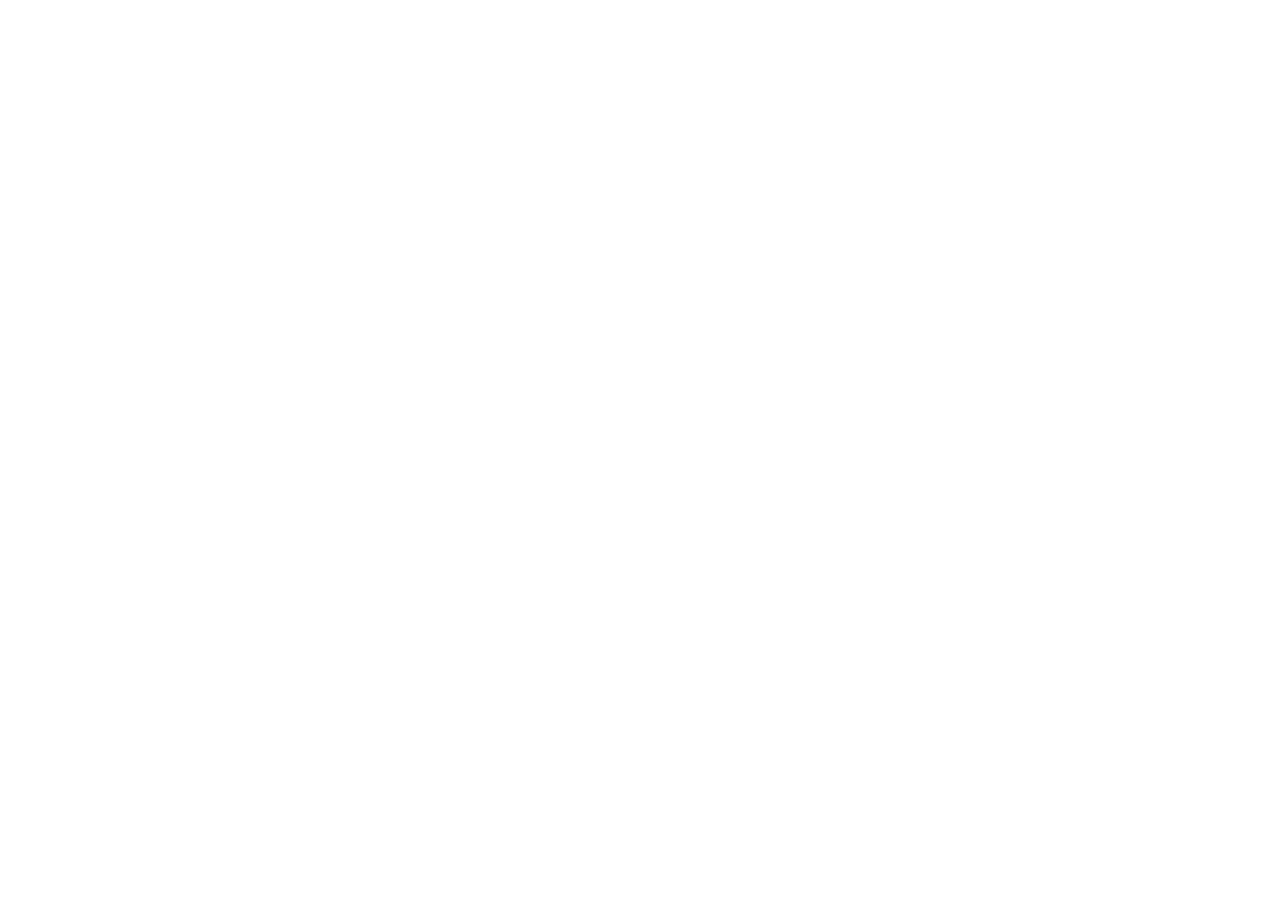
==== docs/index.html @ 488cc6a3 "docs agregado" ====
<!doctype html><html lang="en"><head><meta charset="utf-8"/><link rel="icon" href="/favicon.ico"/><meta name="viewport" content="width=device-width,initial-scale=1"/><meta name="theme-color" content="#000000"/><meta name="description" content="Web site created using create-react-app"/><link rel="apple-touch-icon" href="/logo192.png"/><link rel="manifest" href="/manifest.json"/><link rel="stylesheet" href="https://cdnjs.cloudflare.com/ajax/libs/animate.css/4.1.1/animate.min.css"/><title>GifsExpertApp</title><link href="/static/css/main.ebbca5ce.chunk.css" rel="stylesheet"></head><body><noscript>You need to enable JavaScript to run this app.</noscript><div id="root"></div><script>!function(e){function r(r){for(var n,i,a=r[0],c=r[1],l=r[2],f=0,s=[];f<a.length;f++)i=a[f],Object.prototype.hasOwnProperty.call(o,i)&&o[i]&&s.push(o[i][0]),o[i]=0;for(n in c)Object.prototype.hasOwnProperty.call(c,n)&&(e[n]=c[n]);for(p&&p(r);s.length;)s.shift()();return u.push.apply(u,l||[]),t()}function t(){for(var e,r=0;r<u.length;r++){for(var t=u[r],n=!0,a=1;a<t.length;a++){var c=t[a];0!==o[c]&&(n=!1)}n&&(u.splice(r--,1),e=i(i.s=t[0]))}return e}var n={},o={1:0},u=[];function i(r){if(n[r])return n[r].exports;var t=n[r]={i:r,l:!1,exports:{}};return e[r].call(t.exports,t,t.exports,i),t.l=!0,t.exports}i.e=function(e){var r=[],t=o[e];if(0!==t)if(t)r.push(t[2]);else{var n=new Promise((function(r,n){t=o[e]=[r,n]}));r.push(t[2]=n);var u,a=document.createElement("script");a.charset="utf-8",a.timeout=120,i.nc&&a.setAttribute("nonce",i.nc),a.src=function(e){return i.p+"static/js/"+({}[e]||e)+"."+{3:"4b9410e9"}[e]+".chunk.js"}(e);var c=new Error;u=function(r){a.onerror=a.onload=null,clearTimeout(l);var t=o[e];if(0!==t){if(t){var n=r&&("load"===r.type?"missing":r.type),u=r&&r.target&&r.target.src;c.message="Loading chunk "+e+" failed.\n("+n+": "+u+")",c.name="ChunkLoadError",c.type=n,c.request=u,t[1](c)}o[e]=void 0}};var l=setTimeout((function(){u({type:"timeout",target:a})}),12e4);a.onerror=a.onload=u,document.head.appendChild(a)}return Promise.all(r)},i.m=e,i.c=n,i.d=function(e,r,t){i.o(e,r)||Object.defineProperty(e,r,{enumerable:!0,get:t})},i.r=function(e){"undefined"!=typeof Symbol&&Symbol.toStringTag&&Object.defineProperty(e,Symbol.toStringTag,{value:"Module"}),Object.defineProperty(e,"__esModule",{value:!0})},i.t=function(e,r){if(1&r&&(e=i(e)),8&r)return e;if(4&r&&"object"==typeof e&&e&&e.__esModule)return e;var t=Object.create(null);if(i.r(t),Object.defineProperty(t,"default",{enumerable:!0,value:e}),2&r&&"string"!=typeof e)for(var n in e)i.d(t,n,function(r){return e[r]}.bind(null,n));return t},i.n=function(e){var r=e&&e.__esModule?function(){return e.default}:function(){return e};return i.d(r,"a",r),r},i.o=function(e,r){return Object.prototype.hasOwnProperty.call(e,r)},i.p="/",i.oe=function(e){throw console.error(e),e};var a=this["webpackJsonpgif-expert-app"]=this["webpackJsonpgif-expert-app"]||[],c=a.push.bind(a);a.push=r,a=a.slice();for(var l=0;l<a.length;l++)r(a[l]);var p=c;t()}([])</script><script src="/static/js/2.b5d0f97d.chunk.js"></script><script src="/static/js/main.f5fa9441.chunk.js"></script></body></html>
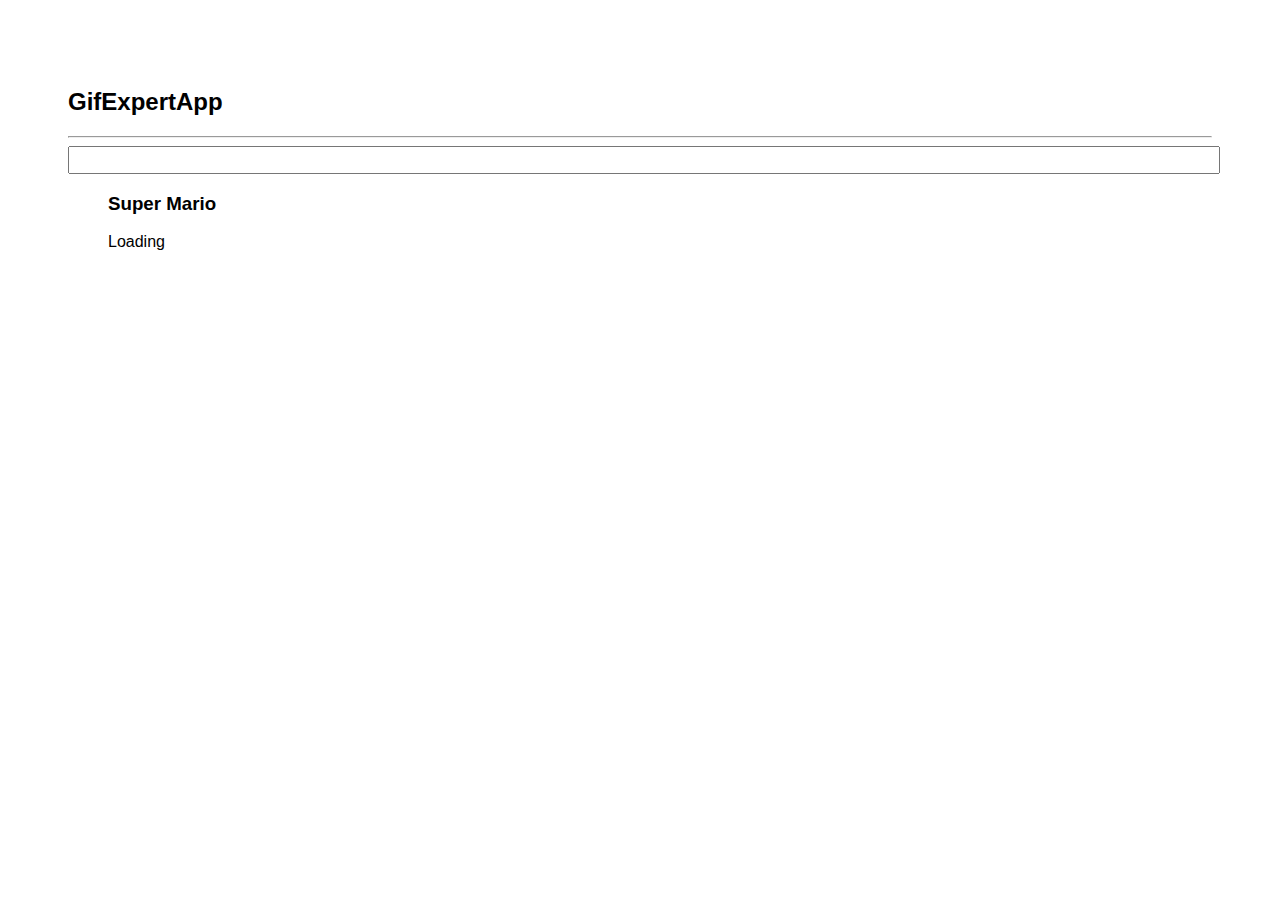
==== commit 8df5c10b: "index.html corregido" ====
--- a/docs/index.html
+++ b/docs/index.html
@@ -1 +1,24 @@
-<!doctype html><html lang="en"><head><meta charset="utf-8"/><link rel="icon" href="/favicon.ico"/><meta name="viewport" content="width=device-width,initial-scale=1"/><meta name="theme-color" content="#000000"/><meta name="description" content="Web site created using create-react-app"/><link rel="apple-touch-icon" href="/logo192.png"/><link rel="manifest" href="/manifest.json"/><link rel="stylesheet" href="https://cdnjs.cloudflare.com/ajax/libs/animate.css/4.1.1/animate.min.css"/><title>GifsExpertApp</title><link href="/static/css/main.ebbca5ce.chunk.css" rel="stylesheet"></head><body><noscript>You need to enable JavaScript to run this app.</noscript><div id="root"></div><script>!function(e){function r(r){for(var n,i,a=r[0],c=r[1],l=r[2],f=0,s=[];f<a.length;f++)i=a[f],Object.prototype.hasOwnProperty.call(o,i)&&o[i]&&s.push(o[i][0]),o[i]=0;for(n in c)Object.prototype.hasOwnProperty.call(c,n)&&(e[n]=c[n]);for(p&&p(r);s.length;)s.shift()();return u.push.apply(u,l||[]),t()}function t(){for(var e,r=0;r<u.length;r++){for(var t=u[r],n=!0,a=1;a<t.length;a++){var c=t[a];0!==o[c]&&(n=!1)}n&&(u.splice(r--,1),e=i(i.s=t[0]))}return e}var n={},o={1:0},u=[];function i(r){if(n[r])return n[r].exports;var t=n[r]={i:r,l:!1,exports:{}};return e[r].call(t.exports,t,t.exports,i),t.l=!0,t.exports}i.e=function(e){var r=[],t=o[e];if(0!==t)if(t)r.push(t[2]);else{var n=new Promise((function(r,n){t=o[e]=[r,n]}));r.push(t[2]=n);var u,a=document.createElement("script");a.charset="utf-8",a.timeout=120,i.nc&&a.setAttribute("nonce",i.nc),a.src=function(e){return i.p+"static/js/"+({}[e]||e)+"."+{3:"4b9410e9"}[e]+".chunk.js"}(e);var c=new Error;u=function(r){a.onerror=a.onload=null,clearTimeout(l);var t=o[e];if(0!==t){if(t){var n=r&&("load"===r.type?"missing":r.type),u=r&&r.target&&r.target.src;c.message="Loading chunk "+e+" failed.\n("+n+": "+u+")",c.name="ChunkLoadError",c.type=n,c.request=u,t[1](c)}o[e]=void 0}};var l=setTimeout((function(){u({type:"timeout",target:a})}),12e4);a.onerror=a.onload=u,document.head.appendChild(a)}return Promise.all(r)},i.m=e,i.c=n,i.d=function(e,r,t){i.o(e,r)||Object.defineProperty(e,r,{enumerable:!0,get:t})},i.r=function(e){"undefined"!=typeof Symbol&&Symbol.toStringTag&&Object.defineProperty(e,Symbol.toStringTag,{value:"Module"}),Object.defineProperty(e,"__esModule",{value:!0})},i.t=function(e,r){if(1&r&&(e=i(e)),8&r)return e;if(4&r&&"object"==typeof e&&e&&e.__esModule)return e;var t=Object.create(null);if(i.r(t),Object.defineProperty(t,"default",{enumerable:!0,value:e}),2&r&&"string"!=typeof e)for(var n in e)i.d(t,n,function(r){return e[r]}.bind(null,n));return t},i.n=function(e){var r=e&&e.__esModule?function(){return e.default}:function(){return e};return i.d(r,"a",r),r},i.o=function(e,r){return Object.prototype.hasOwnProperty.call(e,r)},i.p="/",i.oe=function(e){throw console.error(e),e};var a=this["webpackJsonpgif-expert-app"]=this["webpackJsonpgif-expert-app"]||[],c=a.push.bind(a);a.push=r,a=a.slice();for(var l=0;l<a.length;l++)r(a[l]);var p=c;t()}([])</script><script src="/static/js/2.b5d0f97d.chunk.js"></script><script src="/static/js/main.f5fa9441.chunk.js"></script></body></html>+<!doctype html>
+<html lang="en">
+
+<head>
+  <meta charset="utf-8" />
+  <link rel="icon" href="./favicon.ico" />
+  <meta name="viewport" content="width=device-width,initial-scale=1" />
+  <meta name="theme-color" content="#000000" />
+  <meta name="description" content="Web site created using create-react-app" />
+  <link rel="apple-touch-icon" href="./logo192.png" />
+  <link rel="manifest" href="./manifest.json" />
+  <link rel="stylesheet" href="https://cdnjs.cloudflare.com/ajax/libs/animate.css/4.1.1/animate.min.css" />
+  <title>GifsExpertApp</title>
+  <link href="./static/css/main.ebbca5ce.chunk.css" rel="stylesheet">
+</head>
+
+<body><noscript>You need to enable JavaScript to run this app.</noscript>
+  <div id="root"></div>
+  <script>!function (e) { function r(r) { for (var n, i, a = r[0], c = r[1], l = r[2], f = 0, s = []; f < a.length; f++)i = a[f], Object.prototype.hasOwnProperty.call(o, i) && o[i] && s.push(o[i][0]), o[i] = 0; for (n in c) Object.prototype.hasOwnProperty.call(c, n) && (e[n] = c[n]); for (p && p(r); s.length;)s.shift()(); return u.push.apply(u, l || []), t() } function t() { for (var e, r = 0; r < u.length; r++) { for (var t = u[r], n = !0, a = 1; a < t.length; a++) { var c = t[a]; 0 !== o[c] && (n = !1) } n && (u.splice(r--, 1), e = i(i.s = t[0])) } return e } var n = {}, o = { 1: 0 }, u = []; function i(r) { if (n[r]) return n[r].exports; var t = n[r] = { i: r, l: !1, exports: {} }; return e[r].call(t.exports, t, t.exports, i), t.l = !0, t.exports } i.e = function (e) { var r = [], t = o[e]; if (0 !== t) if (t) r.push(t[2]); else { var n = new Promise((function (r, n) { t = o[e] = [r, n] })); r.push(t[2] = n); var u, a = document.createElement("script"); a.charset = "utf-8", a.timeout = 120, i.nc && a.setAttribute("nonce", i.nc), a.src = function (e) { return i.p + "static/js/" + ({}[e] || e) + "." + { 3: "4b9410e9" }[e] + ".chunk.js" }(e); var c = new Error; u = function (r) { a.onerror = a.onload = null, clearTimeout(l); var t = o[e]; if (0 !== t) { if (t) { var n = r && ("load" === r.type ? "missing" : r.type), u = r && r.target && r.target.src; c.message = "Loading chunk " + e + " failed.\n(" + n + ": " + u + ")", c.name = "ChunkLoadError", c.type = n, c.request = u, t[1](c) } o[e] = void 0 } }; var l = setTimeout((function () { u({ type: "timeout", target: a }) }), 12e4); a.onerror = a.onload = u, document.head.appendChild(a) } return Promise.all(r) }, i.m = e, i.c = n, i.d = function (e, r, t) { i.o(e, r) || Object.defineProperty(e, r, { enumerable: !0, get: t }) }, i.r = function (e) { "undefined" != typeof Symbol && Symbol.toStringTag && Object.defineProperty(e, Symbol.toStringTag, { value: "Module" }), Object.defineProperty(e, "__esModule", { value: !0 }) }, i.t = function (e, r) { if (1 & r && (e = i(e)), 8 & r) return e; if (4 & r && "object" == typeof e && e && e.__esModule) return e; var t = Object.create(null); if (i.r(t), Object.defineProperty(t, "default", { enumerable: !0, value: e }), 2 & r && "string" != typeof e) for (var n in e) i.d(t, n, function (r) { return e[r] }.bind(null, n)); return t }, i.n = function (e) { var r = e && e.__esModule ? function () { return e.default } : function () { return e }; return i.d(r, "a", r), r }, i.o = function (e, r) { return Object.prototype.hasOwnProperty.call(e, r) }, i.p = "/", i.oe = function (e) { throw console.error(e), e }; var a = this["webpackJsonpgif-expert-app"] = this["webpackJsonpgif-expert-app"] || [], c = a.push.bind(a); a.push = r, a = a.slice(); for (var l = 0; l < a.length; l++)r(a[l]); var p = c; t() }([])</script>
+  <script src="./static/js/2.b5d0f97d.chunk.js"></script>
+  <script src="./static/js/main.f5fa9441.chunk.js"></script>
+</body>
+
+</html>--- a/docs/static/css/main.ebbca5ce.chunk.css
+++ b/docs/static/css/main.ebbca5ce.chunk.css
@@ -0,0 +1,2 @@
+*{font-family:Arial,Helvetica,sans-serif}body{padding:60px}input{font-size:1.2rem;color:grey;width:100%}.card-grid{display:flex;flex-direction:row;flex-wrap:wrap}.card{align-content:center;border:1px solid grey;border-radius:6px;margin-bottom:10px;margin-right:10px;overflow:hidden}.card p{padding:5px;text-align:center}.card img{max-height:170px}
+/*# sourceMappingURL=main.ebbca5ce.chunk.css.map */